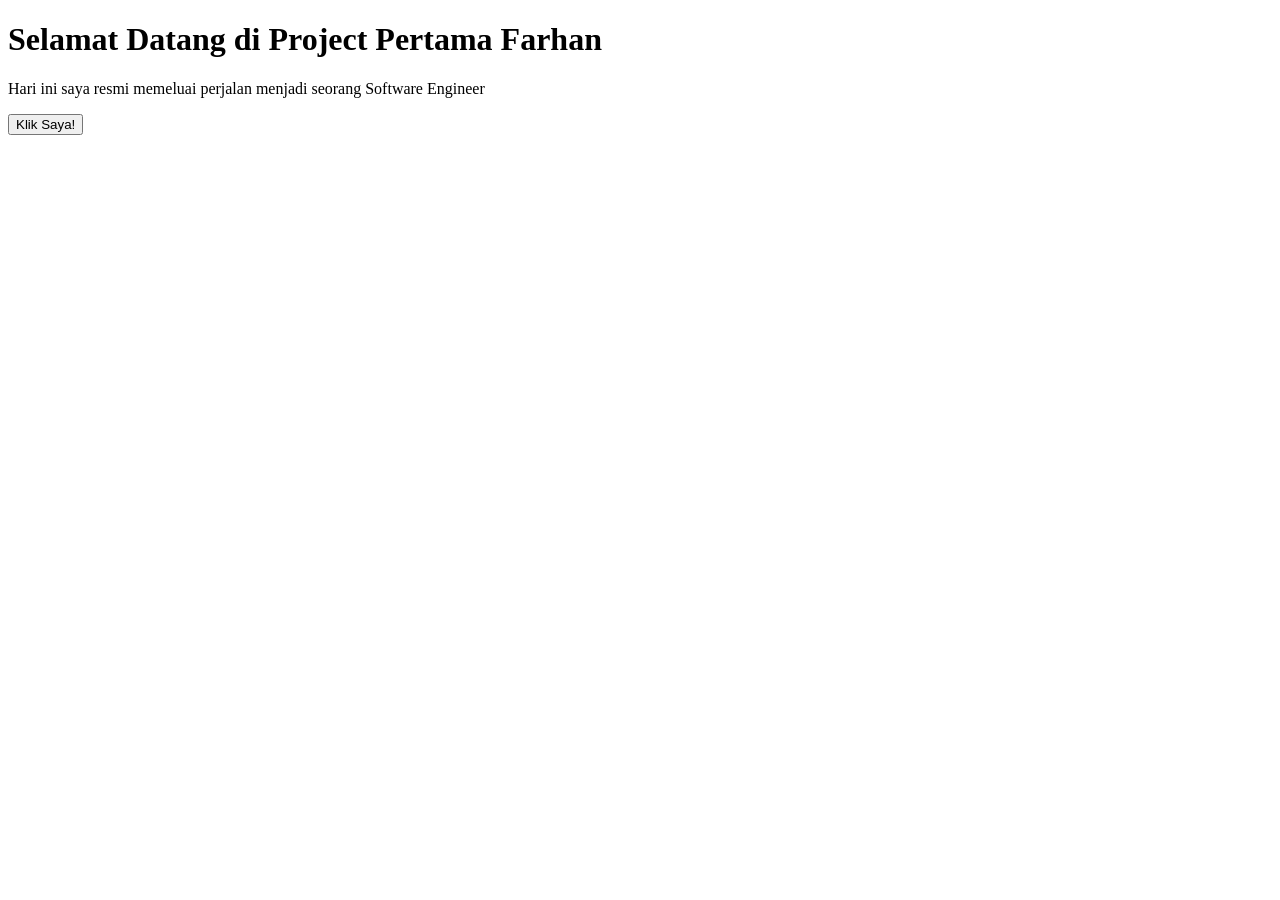
==== index.html @ 639a6e9b "feet: Membuat halaman index.html" ====
<!DOCTYPE html>
<html>
  <head>
    <title>Dapur Koding Farhan</title>
  </head>
  <body>
    <h1>Selamat Datang di Project Pertama Farhan</h1>
    <p>Hari ini saya resmi memeluai perjalan menjadi seorang Software Engineer </p>
    <button>Klik Saya!</button>
  </body>
</html>
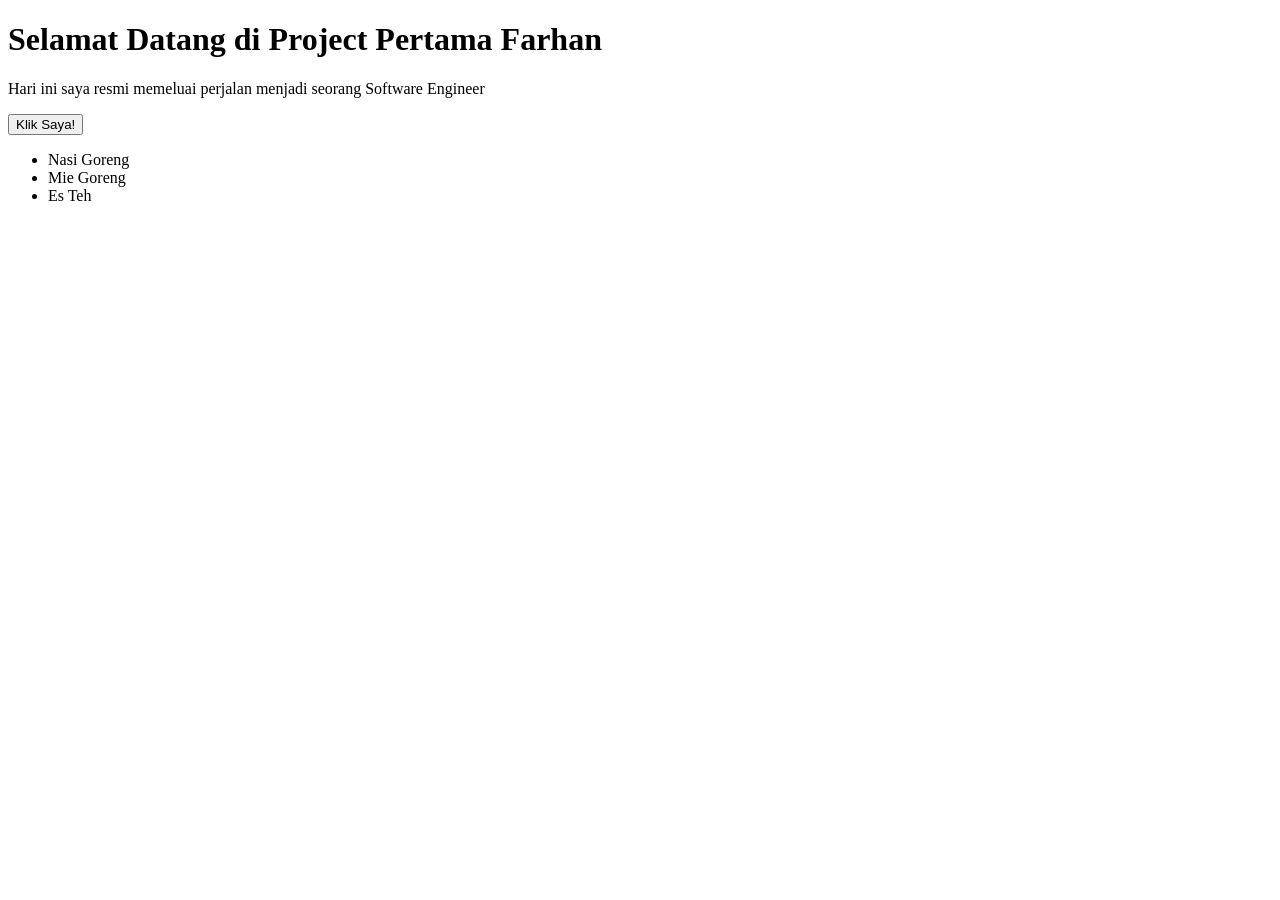
==== commit 25bea2ec: "feet : Menambahkan Daftar Menu" ====
--- a/index.html
+++ b/index.html
@@ -7,5 +7,10 @@
     <h1>Selamat Datang di Project Pertama Farhan</h1>
     <p>Hari ini saya resmi memeluai perjalan menjadi seorang Software Engineer </p>
     <button>Klik Saya!</button>
+    <ul>
+      <li>Nasi Goreng</li>
+      <li>Mie Goreng</li>
+      <li>Es Teh</li>
+    </ul>
   </body>
 </html>
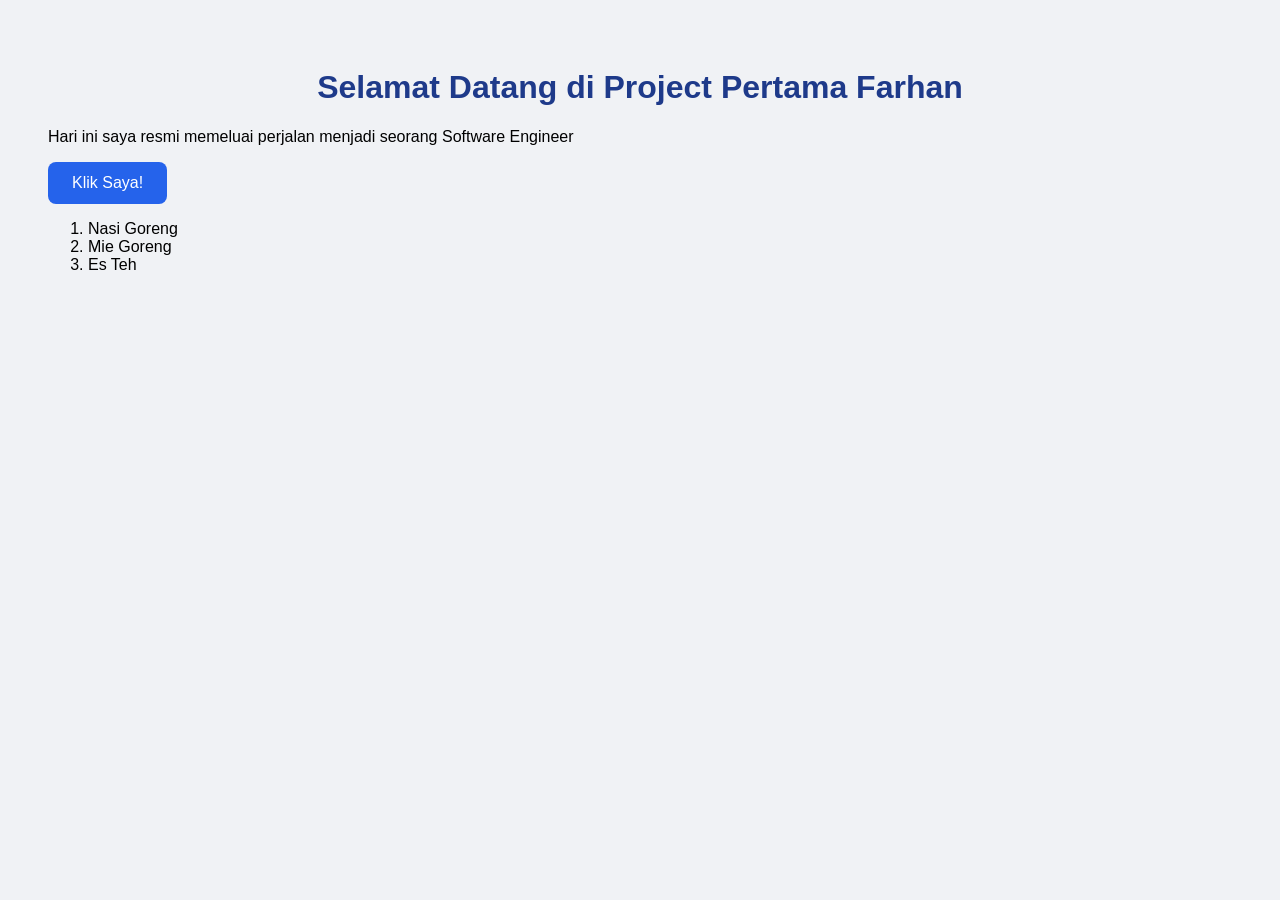
==== commit 020df05e: "style : Menghias Halaman utama dengan css" ====
--- a/index.html
+++ b/index.html
@@ -2,15 +2,16 @@
 <html>
   <head>
     <title>Dapur Koding Farhan</title>
+    <link rel="stylesheet" href="style.css">
   </head>
   <body>
     <h1>Selamat Datang di Project Pertama Farhan</h1>
     <p>Hari ini saya resmi memeluai perjalan menjadi seorang Software Engineer </p>
     <button>Klik Saya!</button>
-    <ul>
+    <ol>
       <li>Nasi Goreng</li>
       <li>Mie Goreng</li>
       <li>Es Teh</li>
-    </ul>
+    </ol>
   </body>
 </html>
--- a/style.css
+++ b/style.css
@@ -0,0 +1,23 @@
+body{
+  background-color: #f0f2f5;
+  font-family: 'Segoe UI', 'Segoe UI', Tahoma, Geneva, Verdana, sans-serif;
+  padding: 40px;
+}
+
+h1{
+  color: #1e3a8a;
+  text-align: center;
+}
+button{
+  background-color: #2563eb;
+  color: white;
+  padding: 12px 24px;
+  border: none;
+  border-radius: 8px ;
+  font-size: 16px;
+  cursor: pointer;
+}
+
+button:hover{
+  background-color: #1d4ed8;
+}
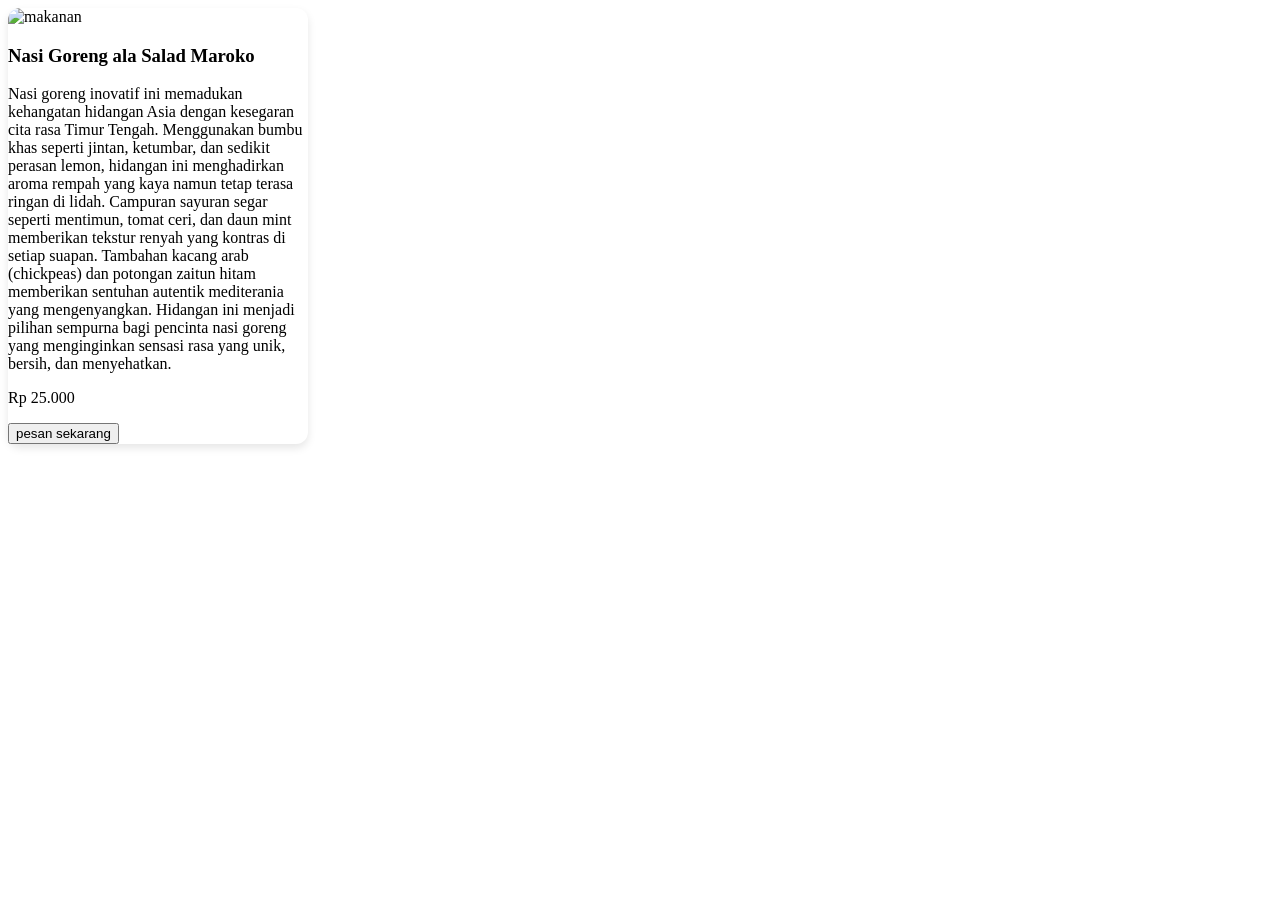
==== commit 26b49bc0: "Menyelesaikan tugas mandiri" ====
--- a/index.html
+++ b/index.html
@@ -1,17 +1,23 @@
+
 <!DOCTYPE html>
-<html>
-  <head>
-    <title>Dapur Koding Farhan</title>
-    <link rel="stylesheet" href="style.css">
-  </head>
-  <body>
-    <h1>Selamat Datang di Project Pertama Farhan</h1>
-    <p>Hari ini saya resmi memeluai perjalan menjadi seorang Software Engineer </p>
-    <button>Klik Saya!</button>
-    <ol>
-      <li>Nasi Goreng</li>
-      <li>Mie Goreng</li>
-      <li>Es Teh</li>
-    </ol>
-  </body>
+<html lang="en">
+<head>
+  <meta charset="UTF-8">
+  <meta name="viewport" content="width=device-width, initial-scale=1.0">
+  <title>Project Gemini 1</title>
+  <link rel="stylesheet" href="style.css">
+</head>
+<body>
+  <div class="card">
+    <img src="https://images.unsplash.com/photo-1546069901-ba9599a7e63c?w=500" alt="makanan">
+    <h3>Nasi Goreng ala Salad Maroko</h3>
+    <p class="deskripsi">Nasi goreng inovatif ini memadukan kehangatan hidangan Asia dengan kesegaran cita rasa Timur Tengah. 
+      Menggunakan bumbu khas seperti jintan, ketumbar, dan sedikit perasan lemon, hidangan ini menghadirkan aroma rempah yang kaya namun tetap terasa ringan di lidah. 
+      Campuran sayuran segar seperti mentimun, tomat ceri, dan daun mint memberikan tekstur renyah yang kontras di setiap suapan. Tambahan kacang arab (chickpeas) dan potongan zaitun hitam memberikan sentuhan autentik mediterania yang mengenyangkan. 
+      Hidangan ini menjadi pilihan sempurna bagi pencinta nasi goreng yang menginginkan sensasi rasa yang unik, bersih, dan menyehatkan.
+    </p>
+    <p class="harga">Rp 25.000</p>
+    <button class="btn-pesam">pesan sekarang</button>
+  </div>
+</body>
 </html>
--- a/style.css
+++ b/style.css
@@ -1,23 +1,12 @@
-body{
-  background-color: #f0f2f5;
-  font-family: 'Segoe UI', 'Segoe UI', Tahoma, Geneva, Verdana, sans-serif;
-  padding: 40px;
+.card {
+max-width: 300px;
+box-shadow: 0 4px 8px rgba(0, 0, 0, 0.1);
+border-radius: 12px;
 }
 
-h1{
-  color: #1e3a8a;
-  text-align: center;
-}
-button{
-  background-color: #2563eb;
-  color: white;
-  padding: 12px 24px;
-  border: none;
-  border-radius: 8px ;
-  font-size: 16px;
-  cursor: pointer;
-}
-
-button:hover{
-  background-color: #1d4ed8;
+img {
+  width: 100%;
+  border-top-left-radius: 12px;
+  border-top-right-radius: 12px;
+  
 }
